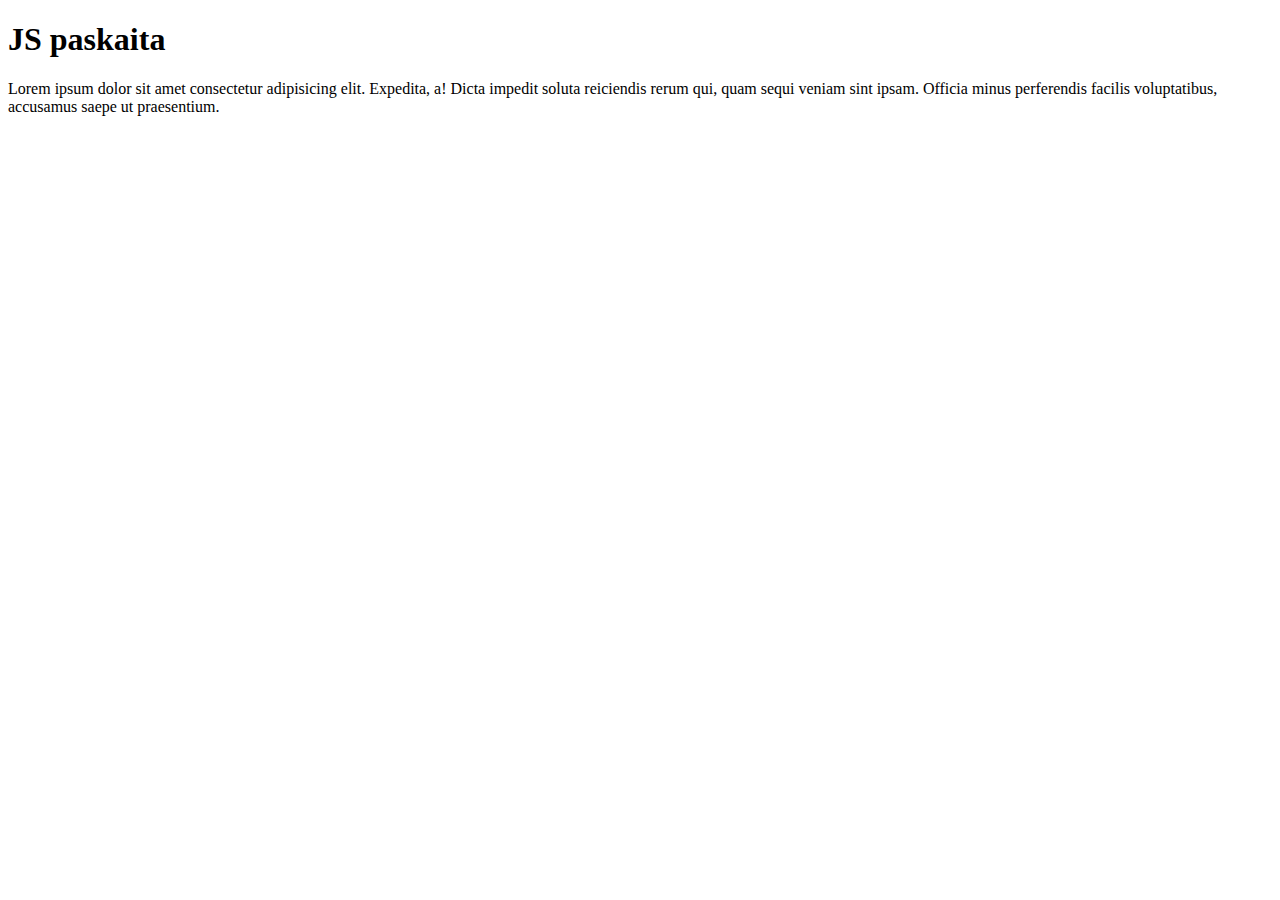
==== 3_JS/index.html @ d74fae51 "Dalis CSS paskaitos ir dalis JS paskaitos" ====
<!DOCTYPE html>
<html lang="en">
<head>
    <meta charset="UTF-8">
    <meta name="viewport" content="width=device-width, initial-scale=1.0">
    <title>JS paskaita</title>
    <link rel="stylesheet" href="styles/style.css">
    <script src="scripts/script.js"></script>
    <script>
        // alert("Aš esu HTML dokumente!");
    </script>
</head>
<body>

    <h1>JS paskaita</h1>
    <p>Lorem ipsum dolor sit amet consectetur adipisicing elit. Expedita, a! Dicta impedit soluta reiciendis rerum qui, quam sequi veniam sint ipsam. Officia minus perferendis facilis voluptatibus, accusamus saepe ut praesentium.</p>
    
</body>
</html>
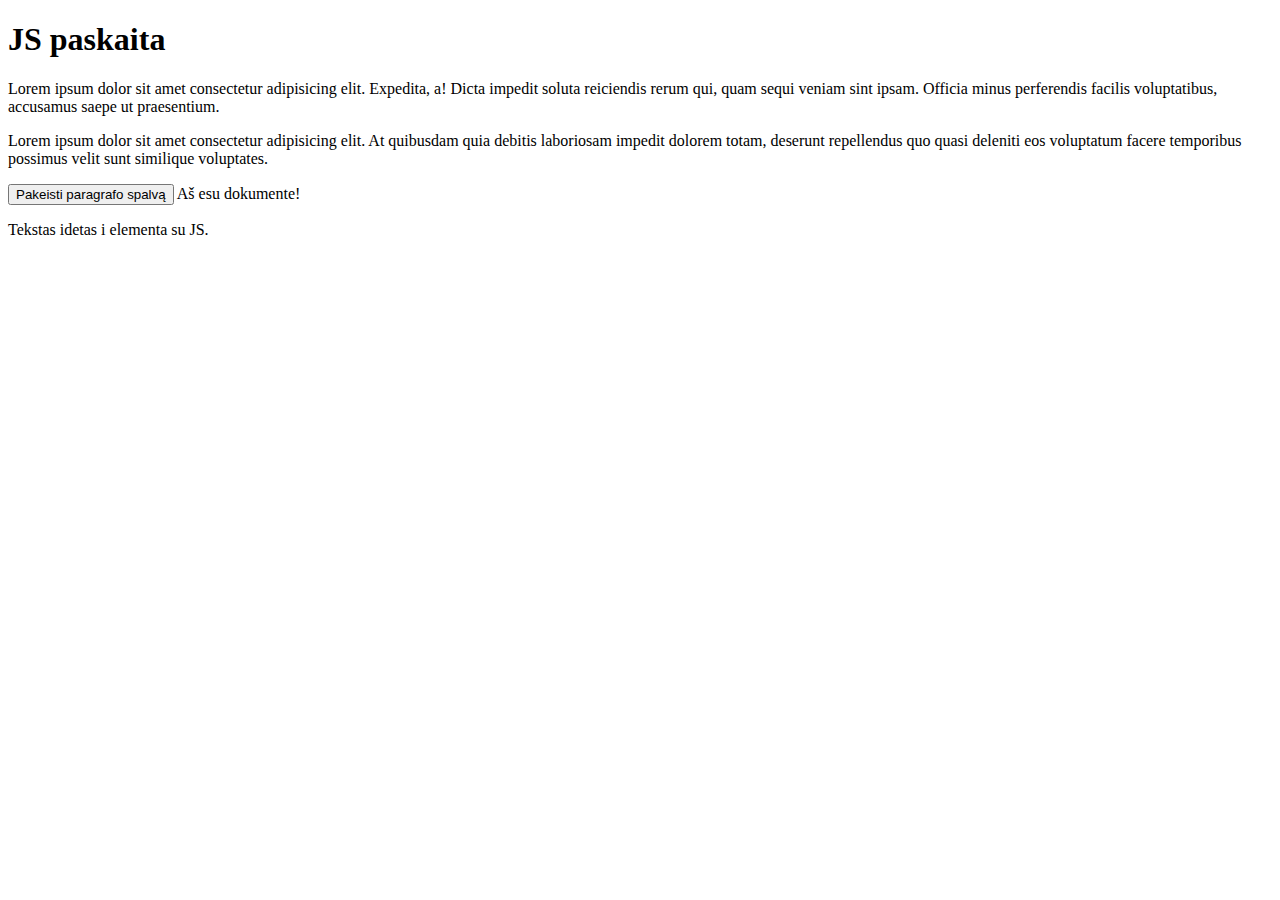
==== commit 4764d355: "JS paskaita" ====
--- a/3_JS/index.html
+++ b/3_JS/index.html
@@ -5,7 +5,6 @@
     <meta name="viewport" content="width=device-width, initial-scale=1.0">
     <title>JS paskaita</title>
     <link rel="stylesheet" href="styles/style.css">
-    <script src="scripts/script.js"></script>
     <script>
         // alert("Aš esu HTML dokumente!");
     </script>
@@ -14,6 +13,14 @@
 
     <h1>JS paskaita</h1>
     <p>Lorem ipsum dolor sit amet consectetur adipisicing elit. Expedita, a! Dicta impedit soluta reiciendis rerum qui, quam sequi veniam sint ipsam. Officia minus perferendis facilis voluptatibus, accusamus saepe ut praesentium.</p>
+
+    <div class="outro">
+        <p>Lorem ipsum dolor sit amet consectetur adipisicing elit. At quibusdam quia debitis laboriosam impedit dolorem totam, deserunt repellendus quo quasi deleniti eos voluptatum facere temporibus possimus velit sunt similique voluptates.</p>
+    </div>
+
+    <button id="change-p-color">Pakeisti paragrafo spalvą</button>
+
+    <script src="scripts/script.js"></script>
     
 </body>
 </html>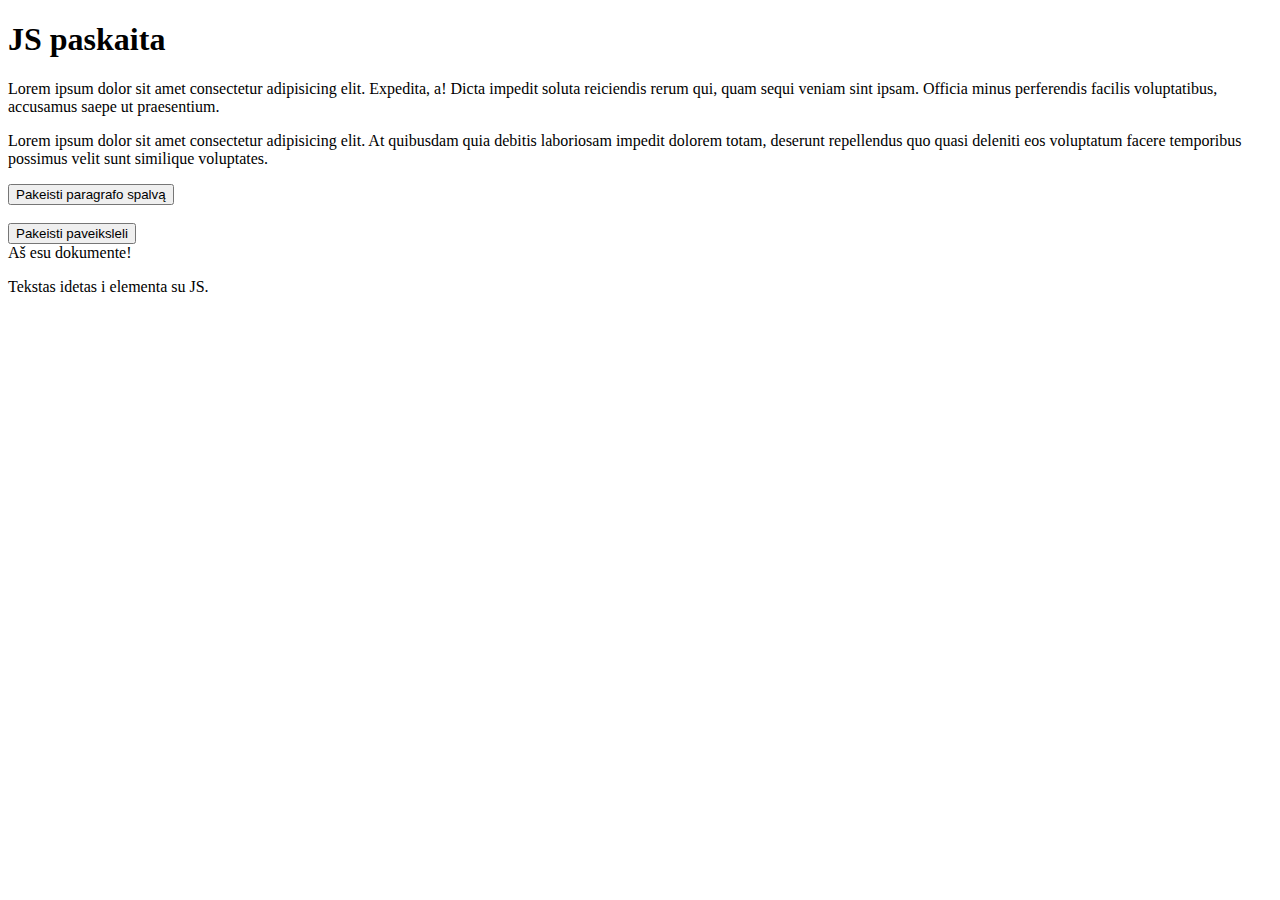
==== commit 71f66f11: "Framework paskaita" ====
--- a/3_JS/index.html
+++ b/3_JS/index.html
@@ -20,6 +20,15 @@
 
     <button id="change-p-color">Pakeisti paragrafo spalvą</button>
 
+    <div class="gallery">
+        <img src="https://picsum.photos/seed/a/150" alt="">
+        <img src="https://picsum.photos/seed/b/150" alt="">
+        <img src="https://picsum.photos/seed/c/150" alt="">
+        <img src="https://picsum.photos/seed/d/150" alt="">
+        <br>
+        <button id="change-img">Pakeisti paveiksleli</button>
+    </div>
+
     <script src="scripts/script.js"></script>
     
 </body>
